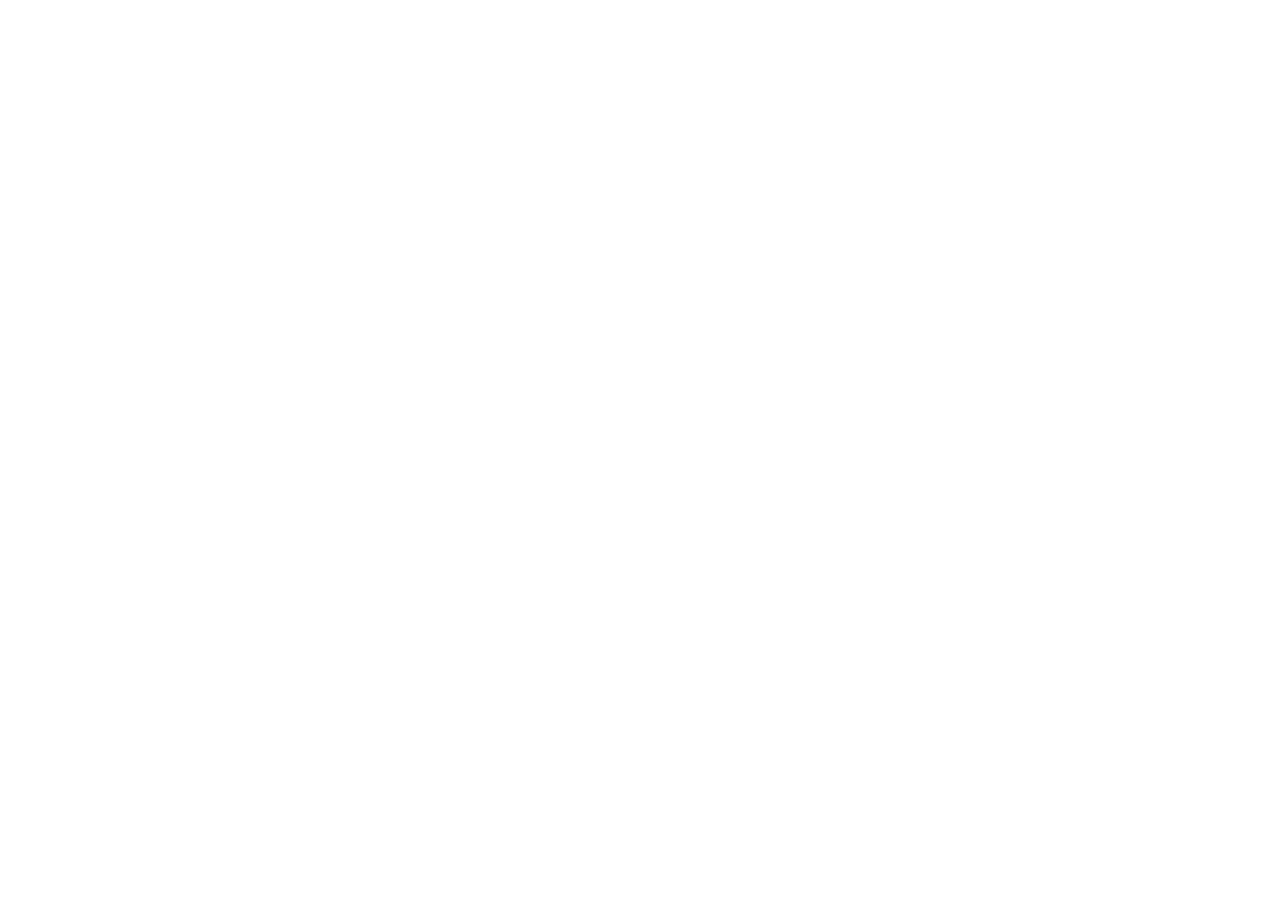
==== index.html @ 8d4dc77c "Initial commit" ====
<!DOCTYPE html>
<html lang="en">
  <head>
    <meta charset="UTF-8" />
    <meta name="viewport" content="width=device-width, initial-scale=1.0" />
    <title>My Portfolio</title>
  </head>
  <body></body>
</html>
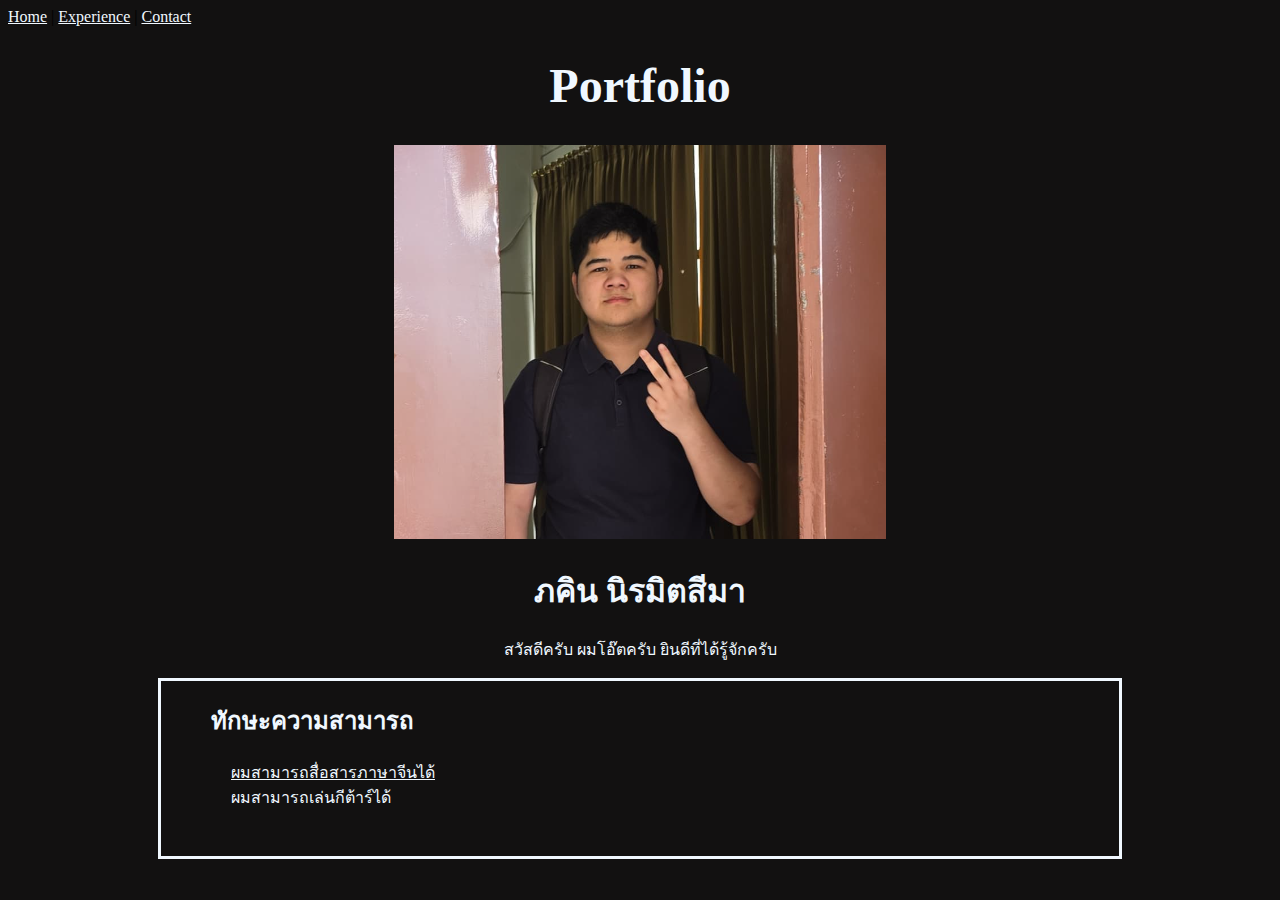
==== commit 7181a205: "comple all" ====
--- a/index.html
+++ b/index.html
@@ -4,6 +4,35 @@
     <meta charset="UTF-8" />
     <meta name="viewport" content="width=device-width, initial-scale=1.0" />
     <title>My Portfolio</title>
+    <link rel="stylesheet" href="./css/style.css">
   </head>
-  <body></body>
+  <body>
+    <div>
+      <a href="./index.html">Home</a> | <a href="./Experience.html">Experience</a> | <a href="./Contact.html">Contact</a>
+    </div >
+    <h1 class="pot" center;>
+        Portfolio
+      </h1>
+      <div style="display: flex; justify-content: center;">
+    <a href="https://www.youtube.com/shorts/aCgP8BFjrw4" target="_blank"><img src="./images/Screenshot 2024-06-20 202435.png" alt="" ></a>
+      </div>
+    <h1 >
+      ภคิน นิรมิตสีมา
+    </h1>
+    <p class="nan">
+      สวัสดีครับ ผมโอ๊ตครับ ยินดีที่ได้รู้จักครับ
+    </p>
+    <div class="box">
+    <h2>
+      ทักษะความสามารถ
+    </h2>
+    <p>
+      <a href="https://www.youtube.com/watch?v=lg7sn2qgrwQ" target="_blank">ผมสามารถสื่อสารภาษาจีนได้ </a><br/>
+      ผมสามารถเล่นกีต้าร์ได้
+    </p>
+    <div style="display: flex; justify-content: center;">
+    <img src="./images/IMG_20210617_111328.jpg" width="60%" alt="">
+    </div>
+  </div>
+  </body>
 </html>
--- a/css/style.css
+++ b/css/style.css
@@ -0,0 +1,37 @@
+h1 {
+    text-align: center;
+    color: aliceblue;
+}
+p {
+    margin-left: 70px;
+    color: aliceblue;
+}
+h2 {
+    margin-left: 50px;
+    color: aliceblue;
+}
+.box {
+    border: 3px solid;
+    margin-left: 150px;
+    margin-right: 150px;
+    padding-bottom: 30px;
+    border-color:aliceblue;
+    
+}
+.nan {
+    text-align: center;
+    margin-left: 0px;
+    color: aliceblue;
+}
+body {
+    background-color: rgb(18, 17, 17);
+}
+a {
+    color: aliceblue;
+}
+a:hover {
+    color: aqua;
+}
+.pot {
+    font-size:300%;
+}
